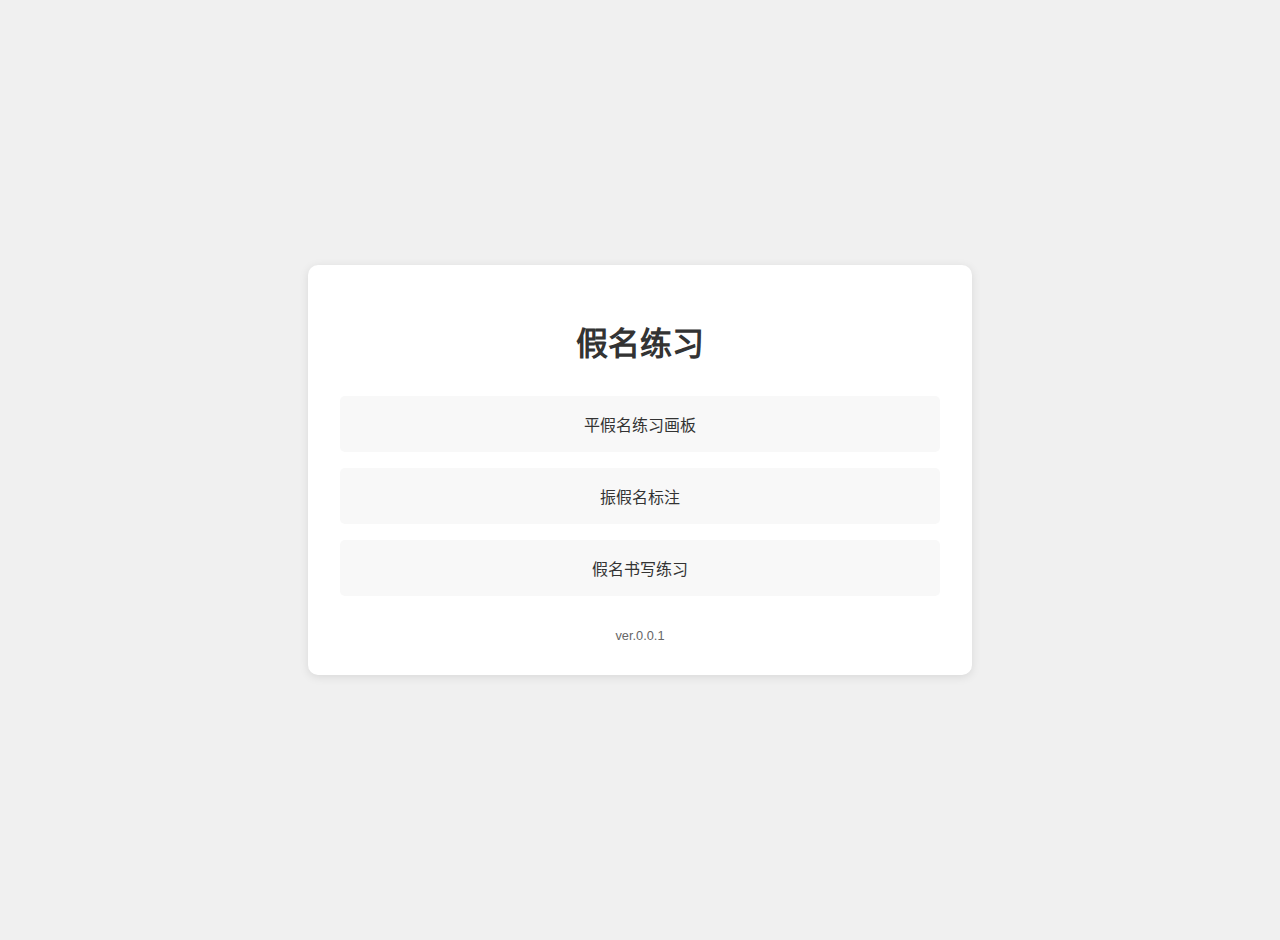
==== index.html @ 3979cd6a "edit" ====
<!DOCTYPE html>
<html lang="zh-CN">
<head>
    <meta charset="UTF-8">
    <meta name="viewport" content="width=device-width, initial-scale=1.0, maximum-scale=1.0, user-scalable=no">
    <meta name="apple-mobile-web-app-capable" content="yes">
    <meta name="apple-mobile-web-app-status-bar-style" content="black-translucent">
    <meta name="apple-mobile-web-app-title" content="假名练习">
    <link rel="apple-touch-icon" href="icon.png">
    <style>
        body {
            font-family: "Kokoro", sans-serif;
            margin: 0;
            padding: 20px;
            display: flex;
            flex-direction: column;
            align-items: center;
            justify-content: center;
            min-height: 100vh;
            background-color: #f0f0f0;
        }

        .container {
            text-align: center;
            background-color: white;
            padding: 2rem;
            border-radius: 10px;
            box-shadow: 0 2px 10px rgba(0, 0, 0, 0.1);
            max-width: 600px;
            width: 90%;
        }

        h1 {
            color: #333;
            margin-bottom: 2rem;
        }

        .nav-links {
            display: flex;
            flex-direction: column;
            gap: 1rem;
        }

        .nav-link {
            display: block;
            padding: 1rem;
            background-color: #f8f8f8;
            color: #333;
            text-decoration: none;
            border-radius: 5px;
            transition: background-color 0.3s ease;
        }

        .nav-link:hover {
            background-color: #e0e0e0;
        }

        .version {
            margin-top: 2rem;
            color: #666;
            font-size: 0.8rem;
        }
    </style>
    <title>假名练习</title>
</head>
<body>
    <div class="container">
        <h1>假名练习</h1>
        <div class="nav-links">
            <a href="dictation.html" class="nav-link">平假名练习画板</a>
            <a href="phonetic.html" class="nav-link">振假名标注</a>
            <a href="uaw.html" class="nav-link">假名书写练习</a>
        </div>
        <div class="version">ver.0.0.1</div>
    </div>
</body>
</html>
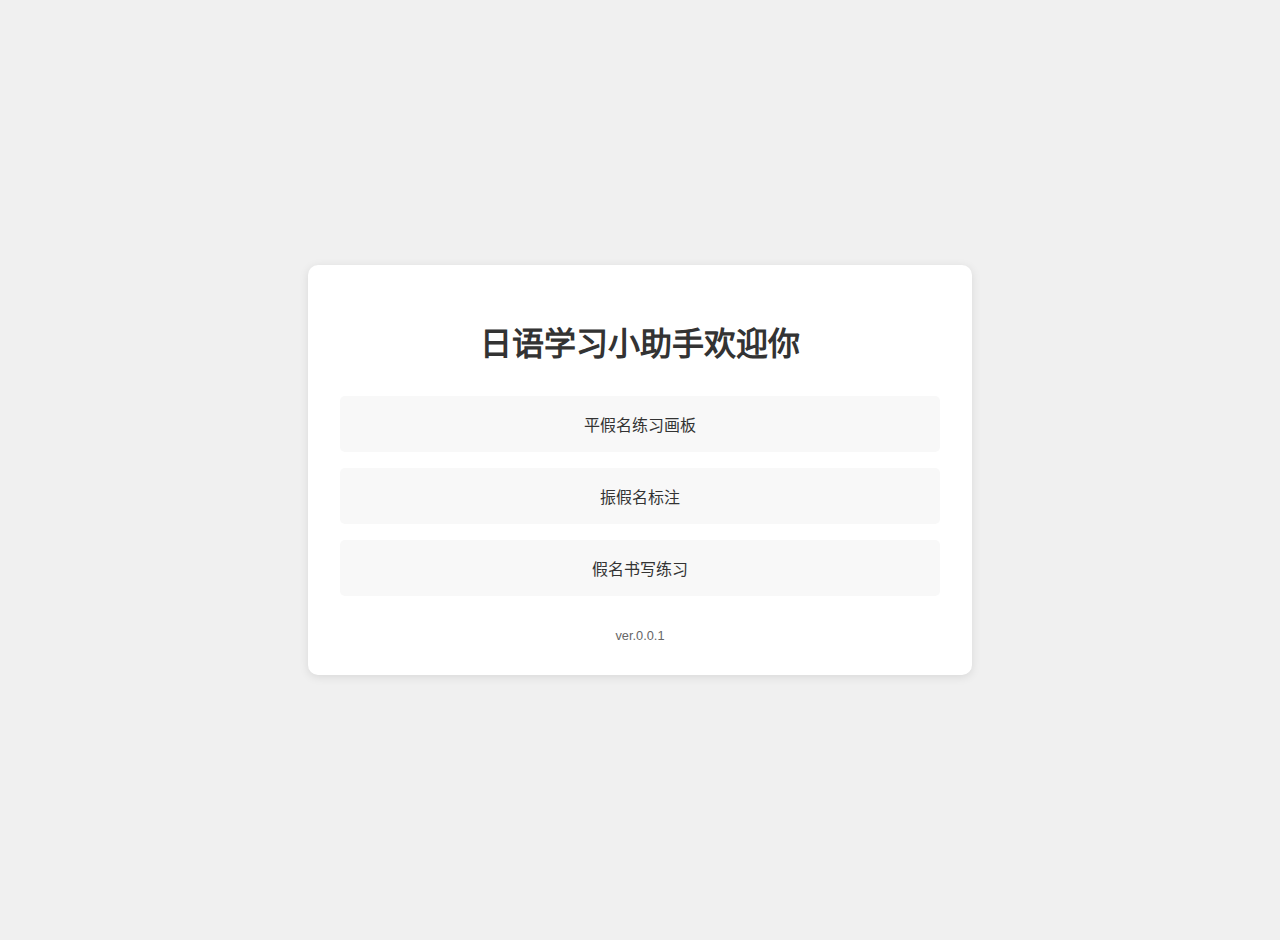
==== commit c5a91616: "edit" ====
--- a/index.html
+++ b/index.html
@@ -61,11 +61,11 @@
             font-size: 0.8rem;
         }
     </style>
-    <title>假名练习</title>
+    <title>日语学习小助手</title>
 </head>
 <body>
     <div class="container">
-        <h1>假名练习</h1>
+        <h1>日语学习小助手欢迎你</h1>
         <div class="nav-links">
             <a href="dictation.html" class="nav-link">平假名练习画板</a>
             <a href="phonetic.html" class="nav-link">振假名标注</a>
